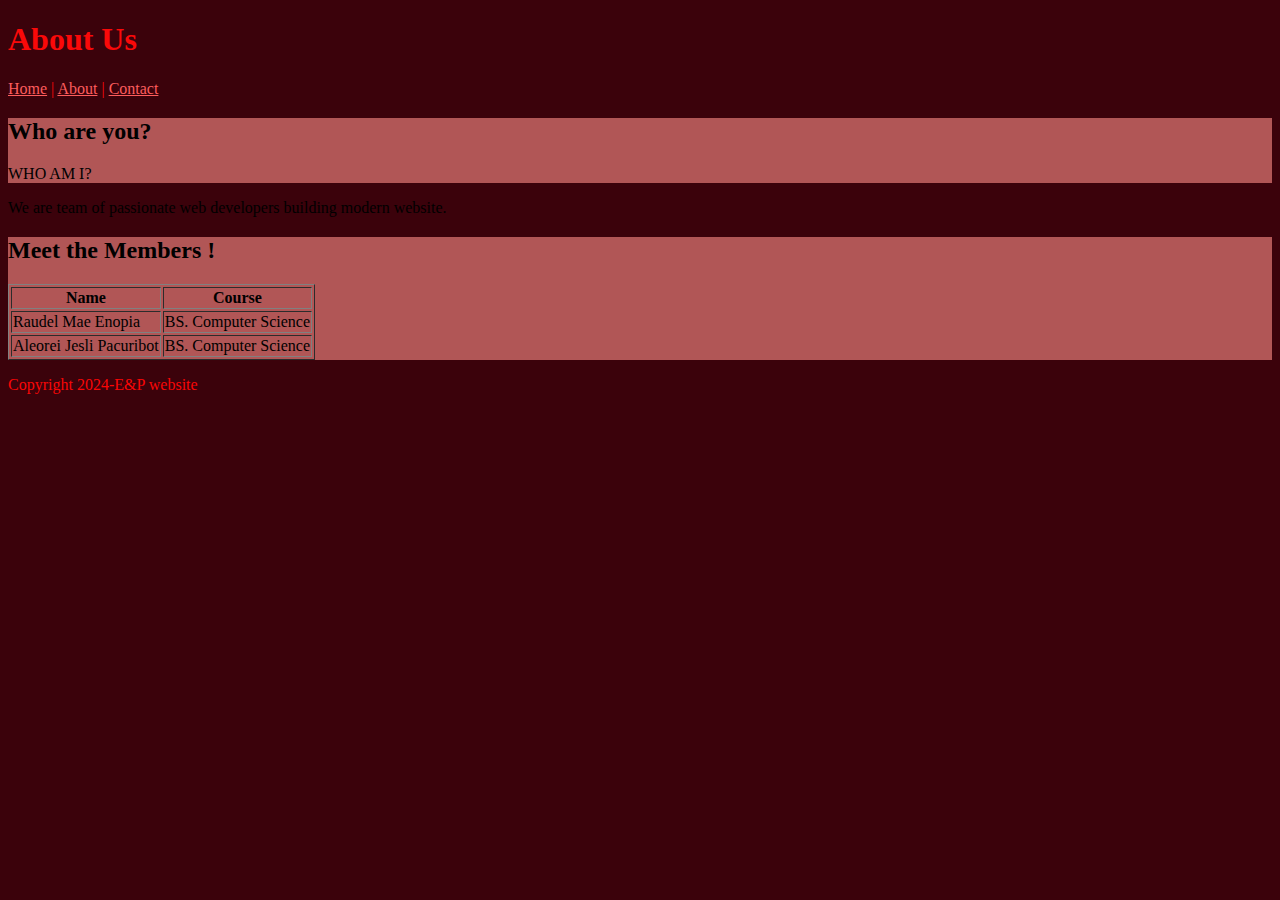
==== about.html @ ec2def95 "“Enopia:Homepage”" ====
<!DOCTYPE html>
<html lang="en">
<head>
    <meta charset="UTF-8">
    <meta name="viewport" content="width=device-width, initial-scale=1.0">
    <title>About</title>
    <link rel="stylesheet" href="about.css">
</head>
<body>
    <div id="header">
        <h1>About Us</h1>
        <span> 
            <a class="links" href="index.html">Home</a> |
            <a class="links" href="about.html">About</a> |
            <a class="links" href="contact.html">Contact</a>
        </span>
        </div>
        <div class="main">
            <h2>Who are you?</h2>     
            <p>WHO AM I?</p>
        </div>
        <p>We are team of  passionate web developers building modern website.</p>
    </div>
        <div class="main">
            <h2>Meet the Members !</h2>
    <table id="table" border="1" >
        <tr> 
            <th>Name</th>
            <th>Course</th>
        </tr>
        <tr>
            <td>Raudel Mae Enopia</td>
            <td>BS. Computer Science</td>
        </tr>
        <tr>
            <td>Aleorei Jesli Pacuribot</td>
            <td>BS. Computer Science</td>
        </tr>
    </table>
        </div>
        <div id="footer">
            <p>Copyright 2024-E&P website</p>
        </div>
        
</body>
</html>
---- about.css ----
body{
    background-color: rgb(59, 2, 11);
}
#header{
    background-color: rgb(59, 2, 11);
    color: rgb(250, 9, 9);
}
.links{ 
    color: rgb(253, 93, 93);
}
.main{
    background-color: rgb(177, 86, 86);
}
#footer{
    background-color: rgb(59, 2, 11);
    color: rgb(250, 6, 6);
}
/* #table{
    width: 200px;
} */
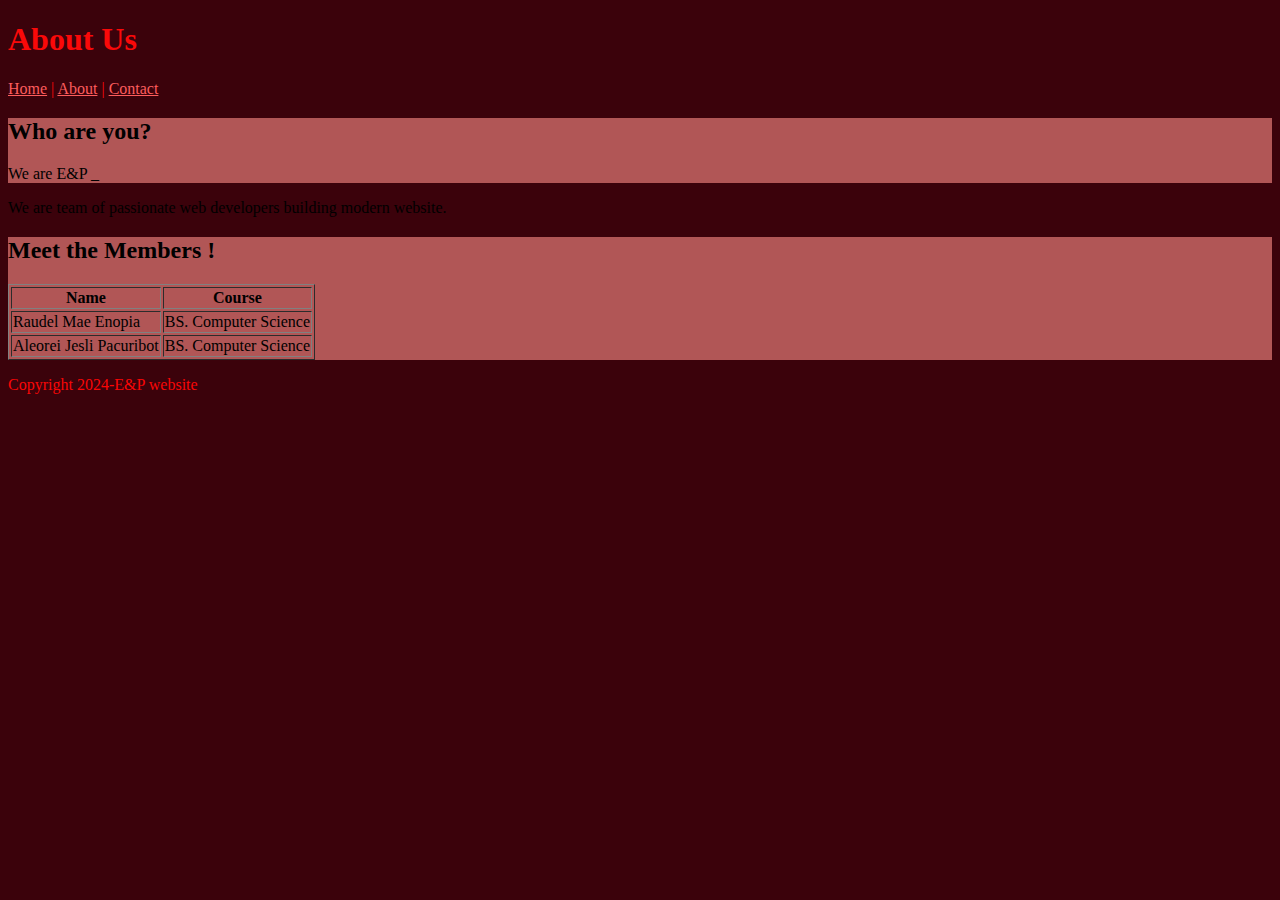
==== commit c7499338: "E&P" ====
--- a/about.html
+++ b/about.html
@@ -17,10 +17,10 @@
         </div>
         <div class="main">
             <h2>Who are you?</h2>     
-            <p>WHO AM I?</p>
+            <p>We are E&P _</p>
         </div>
-        <p>We are team of  passionate web developers building modern website.</p>
-    </div>
+            <p>We are team of  passionate web developers building modern website.</p>
+</div>
         <div class="main">
             <h2>Meet the Members !</h2>
     <table id="table" border="1" >
